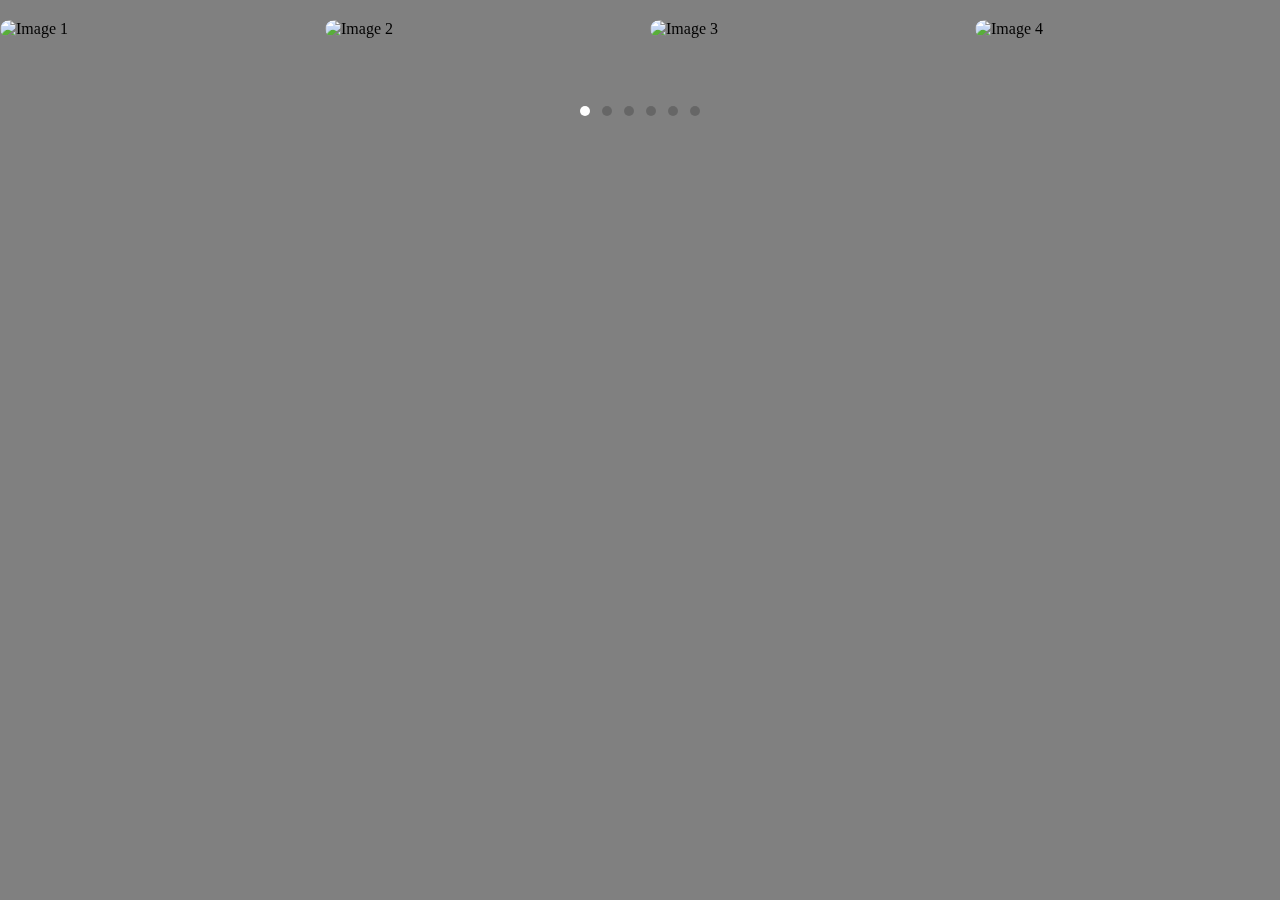
==== index.html @ ceb7d93d "firt" ====
<!DOCTYPE html>
<html lang="en">

<head>
    <meta charset="UTF-8">
    <meta name="viewport" content="width=device-width, initial-scale=1.0">
    <link href="https://cdn.jsdelivr.net/npm/bootstrap@5.0.2/dist/css/bootstrap.min.css" rel="stylesheet"
        integrity="sha384-EVSTQN3/azprG1Anm3QDgpJLIm9Nao0Yz1ztcQTwFspd3yD65VohhpuuCOmLASjC" crossorigin="anonymous">

    <title>Document</title>
    <link rel="stylesheet" href="./style/style.css">
    <!-- Swiper CSS -->
    <link rel="stylesheet" href="https://cdn.jsdelivr.net/npm/swiper@11/swiper-bundle.min.css" />
    <!-- Swiper JS -->
    <script src="https://cdn.jsdelivr.net/npm/swiper@11/swiper-bundle.min.js"></script>

    <style>
        * {
            margin: 0;
            padding: 0;
            box-sizing: border-box;
            background-color: gray;
        }

        .swiper {
            width: 100%;
            margin: auto;
            padding: 20px 0px 90px 0px;
        }

        .swiper-wrapper {
            align-items: center;
        }

        .swiper-slide {
            background: transparent;
            display: flex;
            justify-content: center;
            align-items: center;
            border-radius: 20px;
            overflow: hidden;
            transition: transform 0.3s ease;
        }

        .swiper-slide img {
            width: 100%;
            height: 100%;
            border-radius: 20px;
            object-fit: cover;
            max-width: 100%;
            max-height: 300px;
            display: block;
        }

        .swiper-pagination-bullet {
            width: 10px;
            height: 10px;
            margin: 0 6px !important;
        }

        .swiper-pagination-bullet-active {
            background: #fff;
            opacity: 1;
        }
    </style>
</head>

<body>
    <!-- Swiper -->
    <div class="swiper mySwiper">
        <div class="swiper-wrapper">
            <div class="swiper-slide"><img src="https://picsum.photos/400/300?random=1" alt="Image 1">
            </div>
            <div class="swiper-slide"><img src="https://picsum.photos/400/300?random=2" alt="Image 2"></div>
            <div class="swiper-slide"><img src="https://picsum.photos/400/300?random=3" alt="Image 3"></div>
            <div class="swiper-slide"><img src="https://picsum.photos/400/300?random=4" alt="Image 4"></div>
            <div class="swiper-slide"><img src="https://picsum.photos/400/300?random=5" alt="Image 5"></div>
            <div class="swiper-slide"><img src="https://picsum.photos/400/300?random=6" alt="Image 6"></div>
        </div>
        <!-- Optional navigation -->
        <div class="swiper-pagination mt-15"></div>
    </div>
    <script>
        const swiper = new Swiper('.mySwiper', {
            loop: true,
            spaceBetween: 20,
            slidesPerView: 1,
            autoplay: {
                delay: 3000,
                disableOnInteraction: false,
            },
            pagination: {
                el: '.swiper-pagination',
                clickable: true,
            }, breakpoints: {
                0: {
                    slidesPerView: 1,
                },
                576: {
                    slidesPerView: 2,
                },
                992: {
                    slidesPerView: 3,
                },
                1200: {
                    slidesPerView: 4,
                }
            }

        });
    </script>

    <!-- bootstarp -->
    <script src="https://cdn.jsdelivr.net/npm/bootstrap@5.0.2/dist/js/bootstrap.bundle.min.js"
        integrity="sha384-MrcW6ZMFYlzcLA8Nl+NtUVF0sA7MsXsP1UyJoMp4YLEuNSfAP+JcXn/tWtIaxVXM"
        crossorigin="anonymous"></script>

</body>

</html>
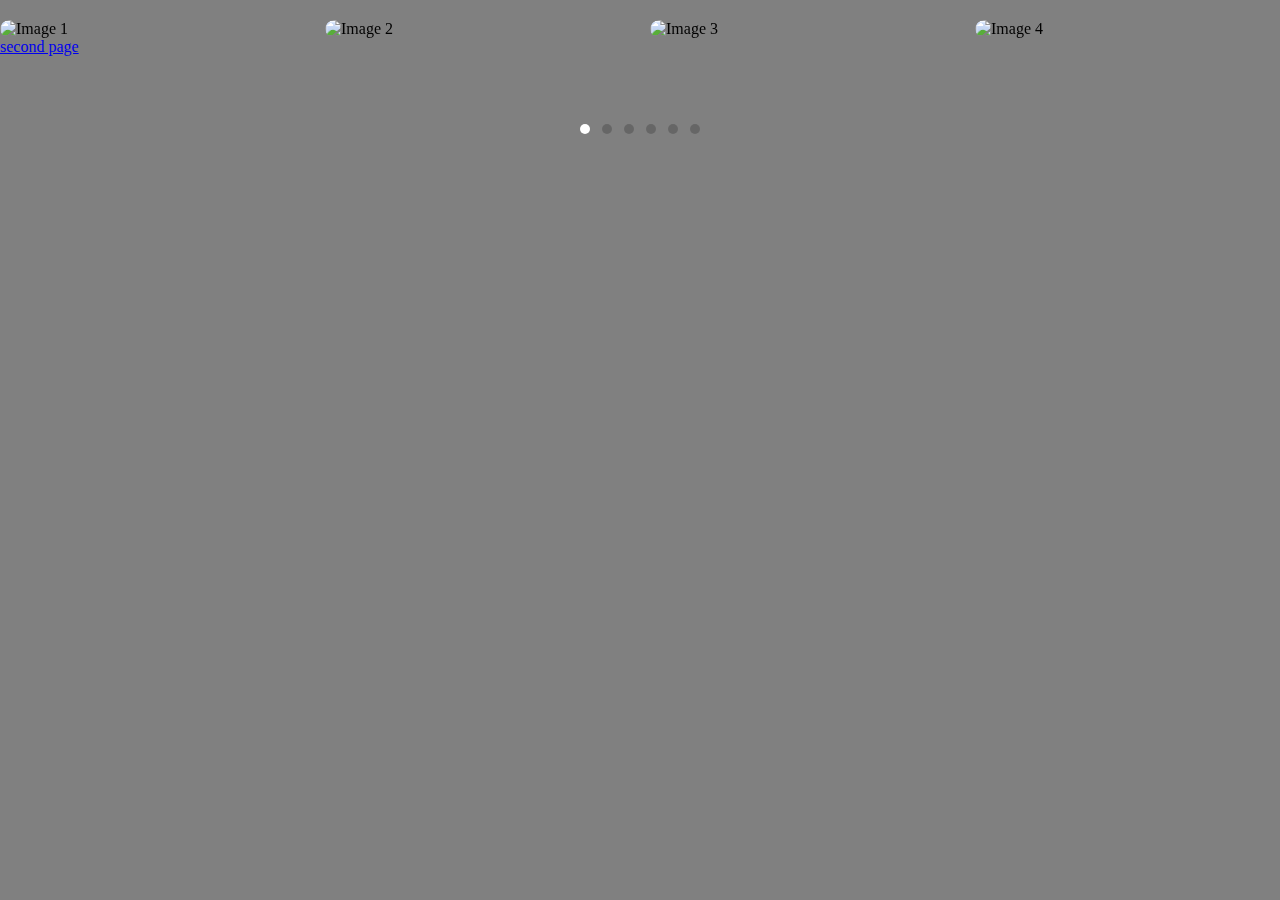
==== commit 9de71f0e: "adding pages" ====
--- a/index.html
+++ b/index.html
@@ -79,6 +79,7 @@
         </div>
         <!-- Optional navigation -->
         <div class="swiper-pagination mt-15"></div>
+        <div><a href="./index2.html  ">second page</a></div>
     </div>
     <script>
         const swiper = new Swiper('.mySwiper', {
